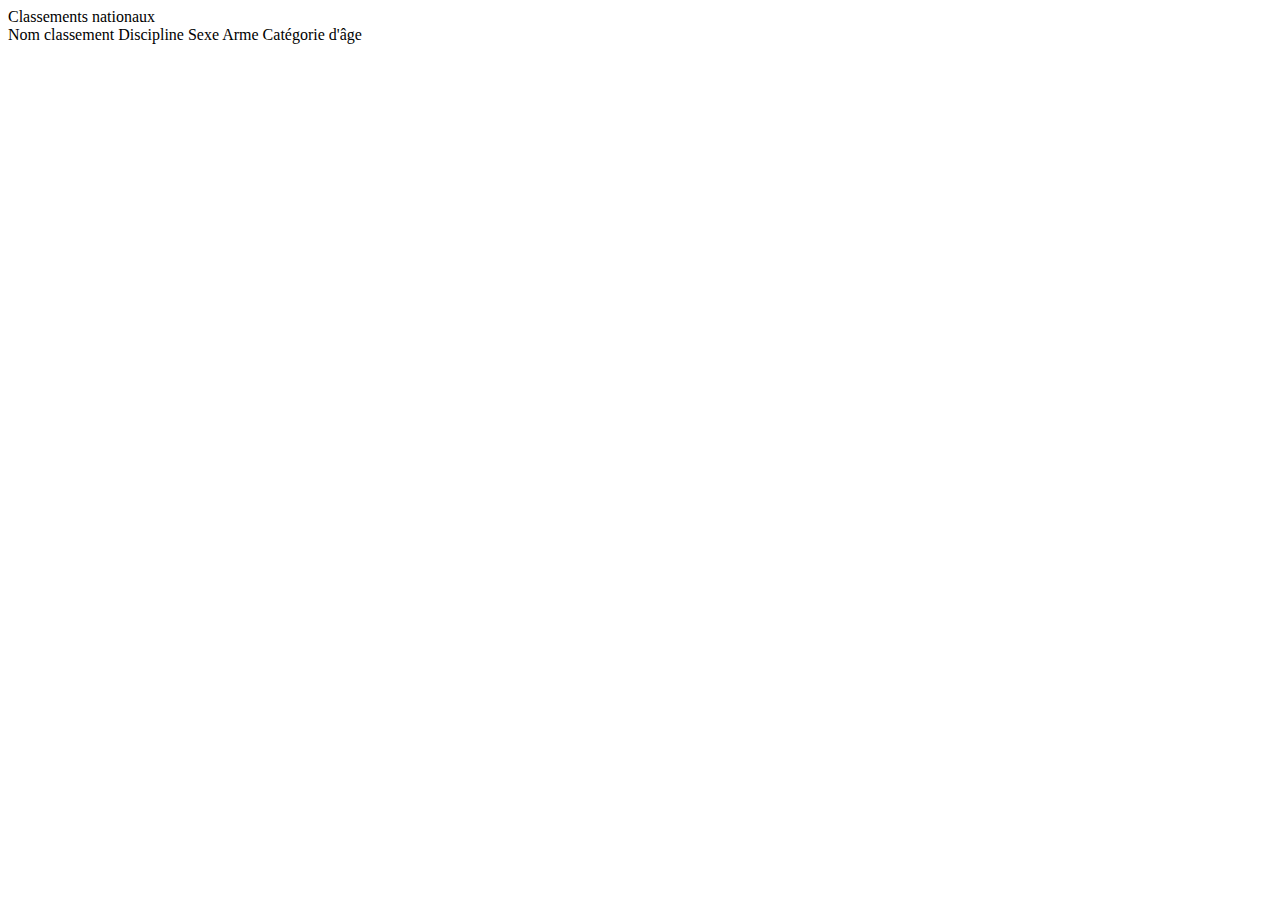
==== CLASSEMENT.html @ 07ccf24d "Création classement.html" ====
<!DOCTYPE html>
 <html>
   <head>
     <meta charset="utf-8">
   <meta name="viewport" content="width=device-width">
    <title>FFTA</title>
     <link href="style.css" rel="stylesheet" type="text/css" />
    <link rel="stylesheet" href="https://fonts.googleapis.com/icon?family=Material+Icons">
   </head>

  <body>
 <caption>
 Classements nationaux
</caption>

<header>
<tr>
<th>Nom classement</th>
<th>Discipline</th>
<th>Sexe</th>
<th>Arme</th>
<th>Catégorie d'âge</th>
 </tr>
</header>
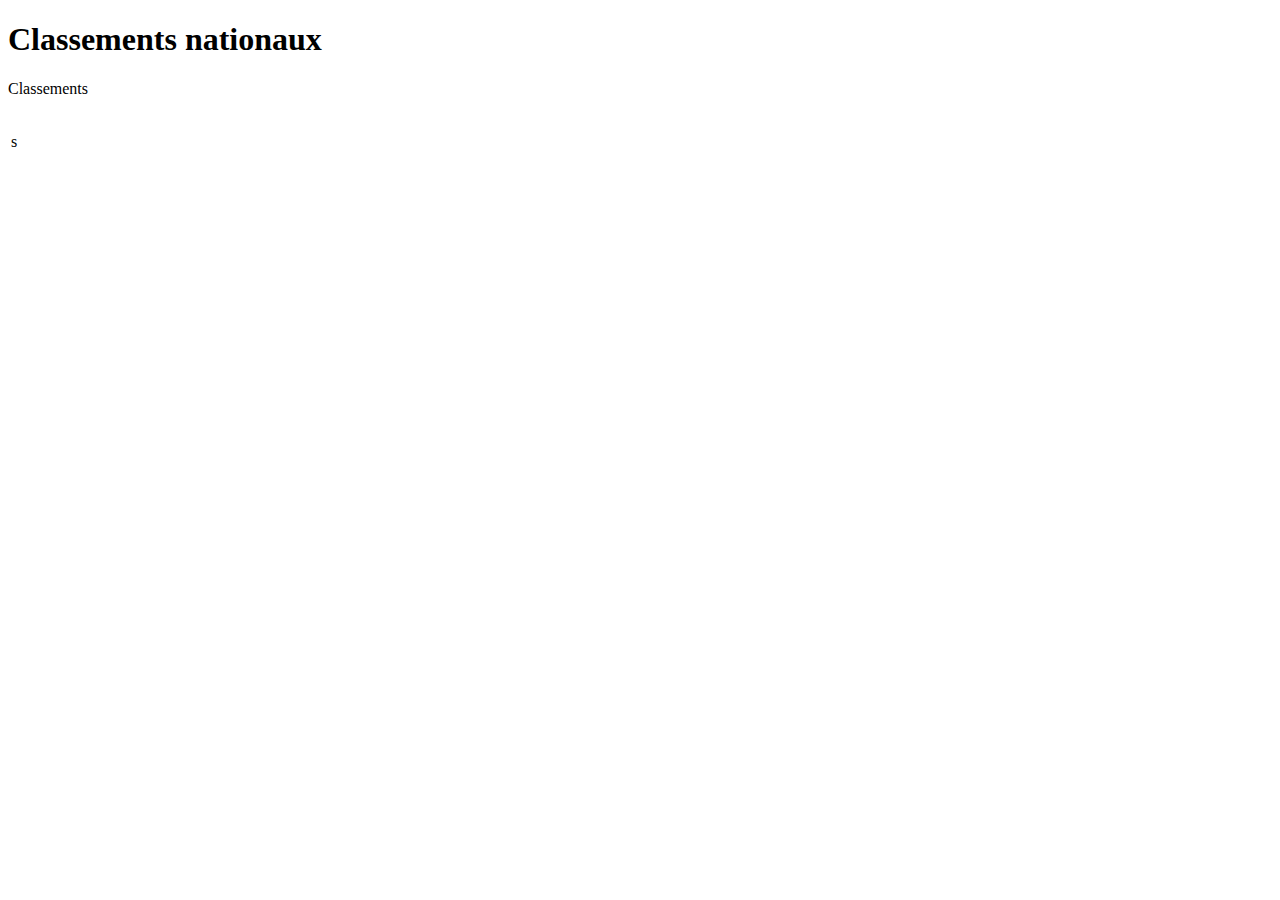
==== commit 814e7d74: "CLASSMENET.html création squellette tableau" ====
--- a/CLASSEMENT.html
+++ b/CLASSEMENT.html
@@ -9,16 +9,74 @@
    </head>
 
   <body>
- <caption>
- Classements nationaux
-</caption>
+<header>
+   <h1>Classements nationaux</h1>
+ </header>
 
-<header>
-<tr>
-<th>Nom classement</th>
-<th>Discipline</th>
-<th>Sexe</th>
-<th>Arme</th>
-<th>Catégorie d'âge</th>
- </tr>
-</header>+<div class="wrapper">
+    <div>
+        <table>
+           <caption>Classements </caption>
+           <thead>
+	           <tr>
+	                <th></th>
+                <th></th>
+               <th></th>
+	               <th></th>
+           </tr>
+	             </thead>
+            <tbody>
+	            <tr>
+                <td></td>
+                <td></td>
+	               <td></td>
+	                 <td></td>
+	           </tr>
+	            <tr>
+	                <td></td>
+	                <td></td>
+	                <td></td>
+	            </tr>
+	            <tr>
+	                <td></td>
+	                <td></td>
+	               <td></td>
+	           </tr>
+            <tr>
+               <td></td>
+               <td></td>
+                <td></td>
+	           </tr>
+	          <tr>
+               <td></td>
+	               <td></td>
+                <td></td>
+               <td></td>
+	           </tr>
+	            <tr>
+	               <td></td>
+	                <td></td>
+	                <td></td>
+	          </tr>
+	             <tr>
+               <td></td>
+	                 <td></td>
+	               <td></td>
+            </tr>
+             <tr>
+	                <td>s</td>
+	                <td></td>
+	                <td></td>
+	            </tr>
+	            </tbody>
+	             <tfoot>
+	           <tr>
+	                <td></td>
+	                <td></td>
+	             </tr>
+	          </tfoot>
+	        </table>
+	    </div>
+ </div>
+	 </body>
+	</html>